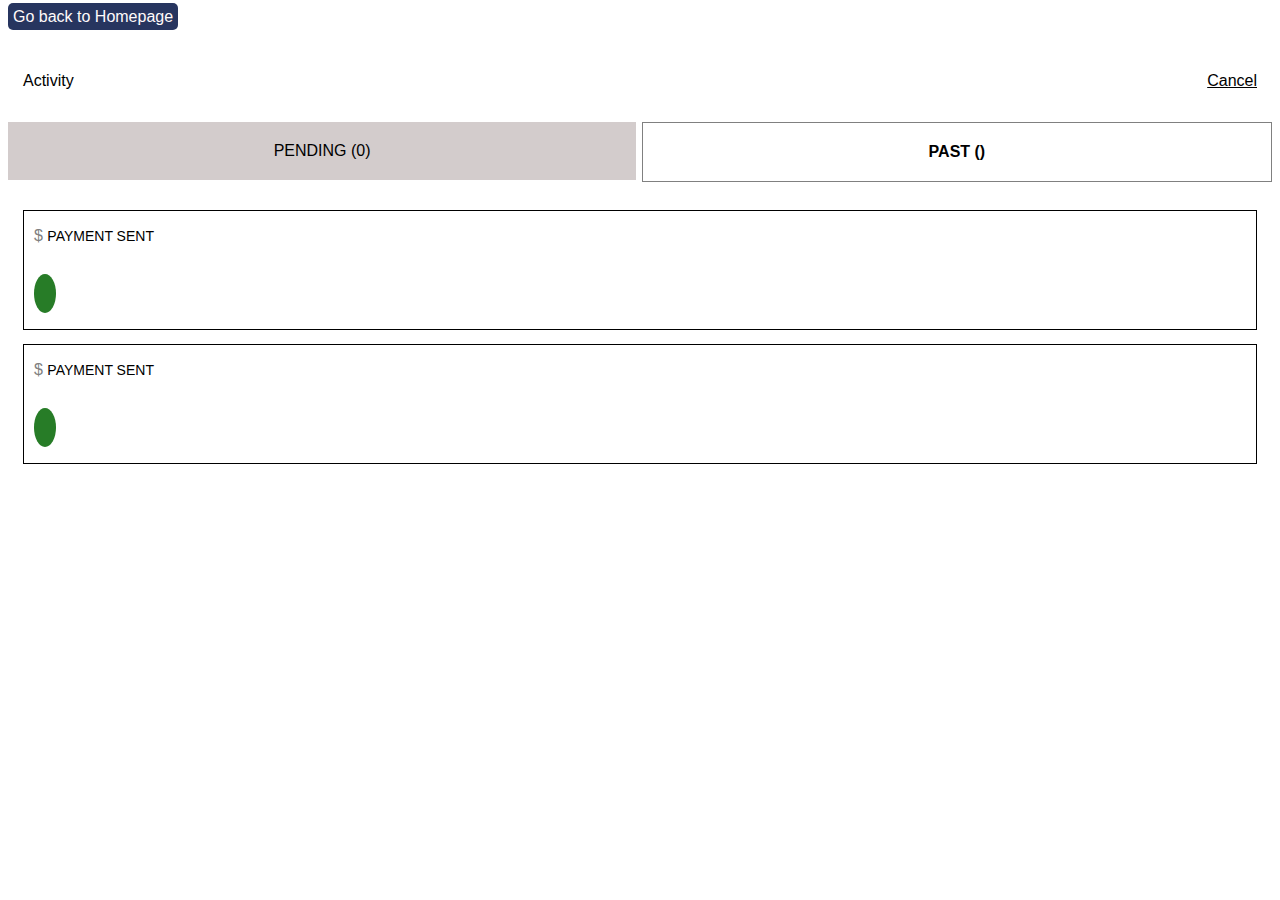
==== history.html @ a97b177c "Add files via upload" ====
<html lang="en">
<head>
    <meta charset="UTF-8">
    <meta http-equiv="X-UA-Compatible" content="IE=edge">
    <meta name="viewport" content="width=device-width, initial-scale=1.0">
    <link rel="stylesheet" href="history.css">
    <title>Document</title>
</head>
<body>
    
    <a href="index.html">Go back to Homepage</a>


    <div class="main-heading">
        <p>
            Activity
        </p>

        <p class="cancel">
            Cancel
        </p>
    </div>

    <div class="pending">
        <p class="pend">
            Pending (0)
        </p>

        <p class="past">
            <strong>Past (<span id="pend">3</span>)</strong>
        </p>
    </div>

    <div class="payment">
        <div>
            <p>
                <span style="color:grey;">$</span> <span style="font-size: 14px;">PAYMENT SENT</span>
            </p>

            <p class="abbr">
                <span id="abbr1" class="j">
                    CB
                </span>
                <span style="font-size: 15px; font-weight: 500;" id="name1">Chris Brown</span>
            </p>
        </div>
        
        <div>
            <p>
               <span style="color:grey; font-size: 13px;" id="date1">Nov 5, 2022</span>
            </p>

            <p style="font-size:30px;" id="amount1">
                $50
            </p>
        </div>
    </div>

    <div class="payment">

        <div>
            <p>
                <span style="color:grey;">$</span> <span style="font-size: 14px;">PAYMENT SENT</span>
            </p>

            <p class="abbr">
                <span id="abbr2" class="j">
                    CB
                </span>
                <span style="font-size: 15px; font-weight: 500;" id="name2">Chris Brown</span>
            </p>
        </div>
        
        <div>
            <p>
                <span style="color:grey; font-size: 13px;" id="date2">Nov 5, 2022</span>
            </p>

            <p style="font-size:30px;" id="amount2">
                $50
            </p>

        </div>
        

    </div>




    <script src="history.js">
    </script>
</body>
</html>
---- history.css ----
body {
    font-family: Verdana, Geneva, Tahoma, sans-serif;
    color: black;
}

a {
    background-color: #27355f;
    color: snow;
    text-decoration: none;
    border-radius: 5px;
    padding: 5px;
    margin-bottom: 15px;
}

.cancel {
    text-decoration: underline;
}

.main-heading {
    display: flex;
    justify-content: space-between;
    padding: 0 15px;
    margin-top: 30px;
}


.pending {
    text-transform: uppercase;
}


.pend {

    width: 49.7%;
    background-color: rgba(180, 169, 169, 0.589);
    display: inline-block;
    padding: 20px 0;
    text-align: center;
}

.past {
    background-color: rgb(255, 255, 255);
    width: 49.7%;
    display: inline-block;
    float: right;
    padding: 20px 0;
    text-align: center;
    border: 1px solid grey;
}

.payment {
    clear: both;
    display: flex;
    justify-content: space-between;
    border: 1px solid;
    margin: 14px 15px 10px;
    padding: 0 10px 10px 10px;

    
}


.j {
    background-color: rgb(39, 124, 39);
    padding: 11px;
    font-size: 16px;
    color: aliceblue;
    border-radius: 50%;
    width: 20px;
    margin: 20px 20px 0 0;
}

.abbr {
    margin-top: 40px;
}
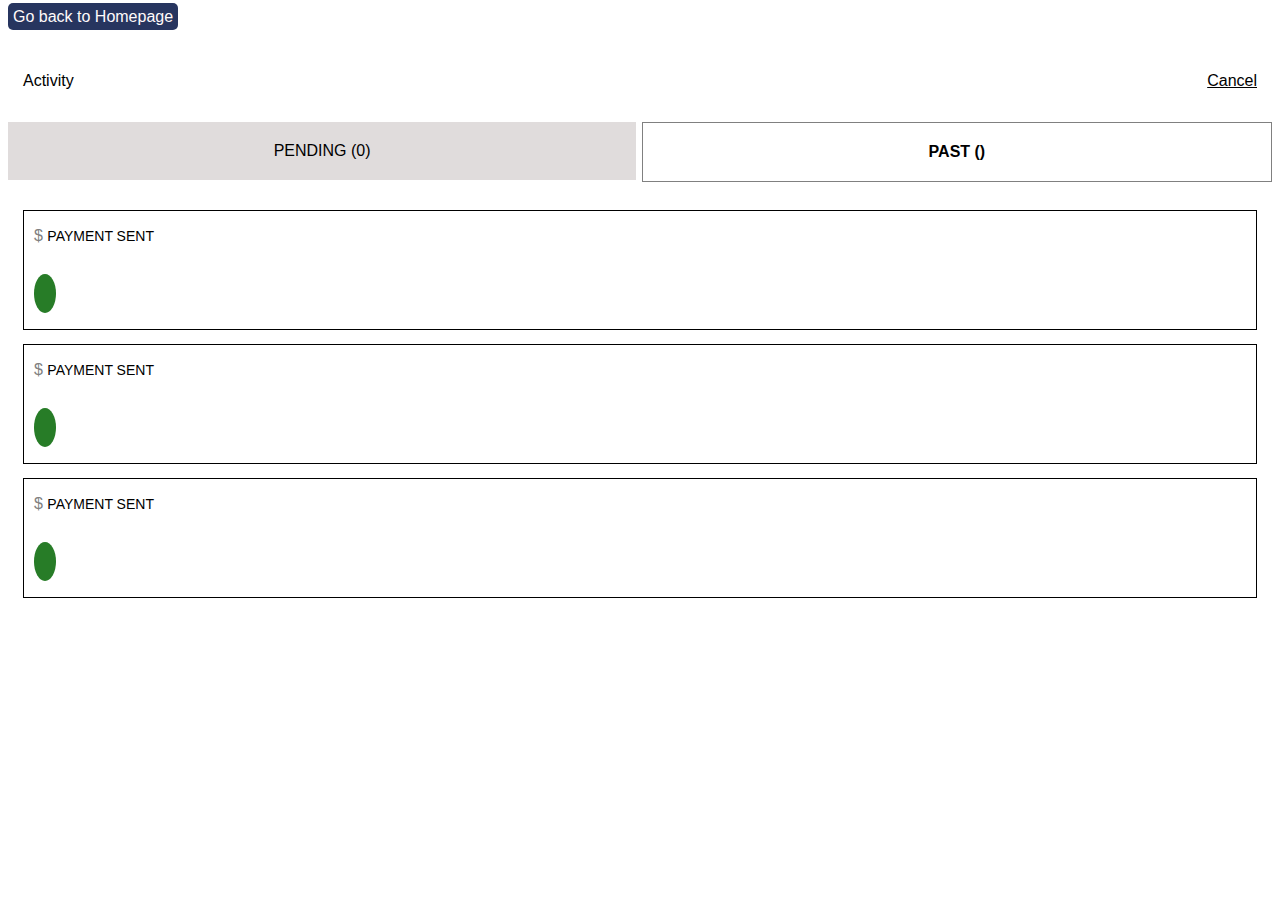
==== commit 93f88058: "Update history.html" ====
--- a/history.html
+++ b/history.html
@@ -85,10 +85,38 @@
 
     </div>
 
+    <div class="payment">
+
+        <div>
+            <p>
+                <span style="color:grey;">$</span> <span style="font-size: 14px;">PAYMENT SENT</span>
+            </p>
+
+            <p class="abbr">
+                <span id="abbr3" class="j">
+                    CB
+                </span>
+                <span style="font-size: 15px; font-weight: 500;" id="name3">Chris Brown</span>
+            </p>
+        </div>
+        
+        <div>
+            <p>
+                <span style="color:grey; font-size: 13px;" id="date3">Nov 5, 2022</span>
+            </p>
+
+            <p style="font-size:30px;" id="amount3">
+                $50
+            </p>
+
+        </div>
+        
+    </div>
+
 
 
 
     <script src="history.js">
     </script>
 </body>
-</html>+</html>
--- a/history.css
+++ b/history.css
@@ -32,7 +32,7 @@
 .pend {
 
     width: 49.7%;
-    background-color: rgba(180, 169, 169, 0.589);
+    background-color: rgba(180, 169, 169, 0.411);
     display: inline-block;
     padding: 20px 0;
     text-align: center;
@@ -72,4 +72,4 @@
 
 .abbr {
     margin-top: 40px;
-}+}
